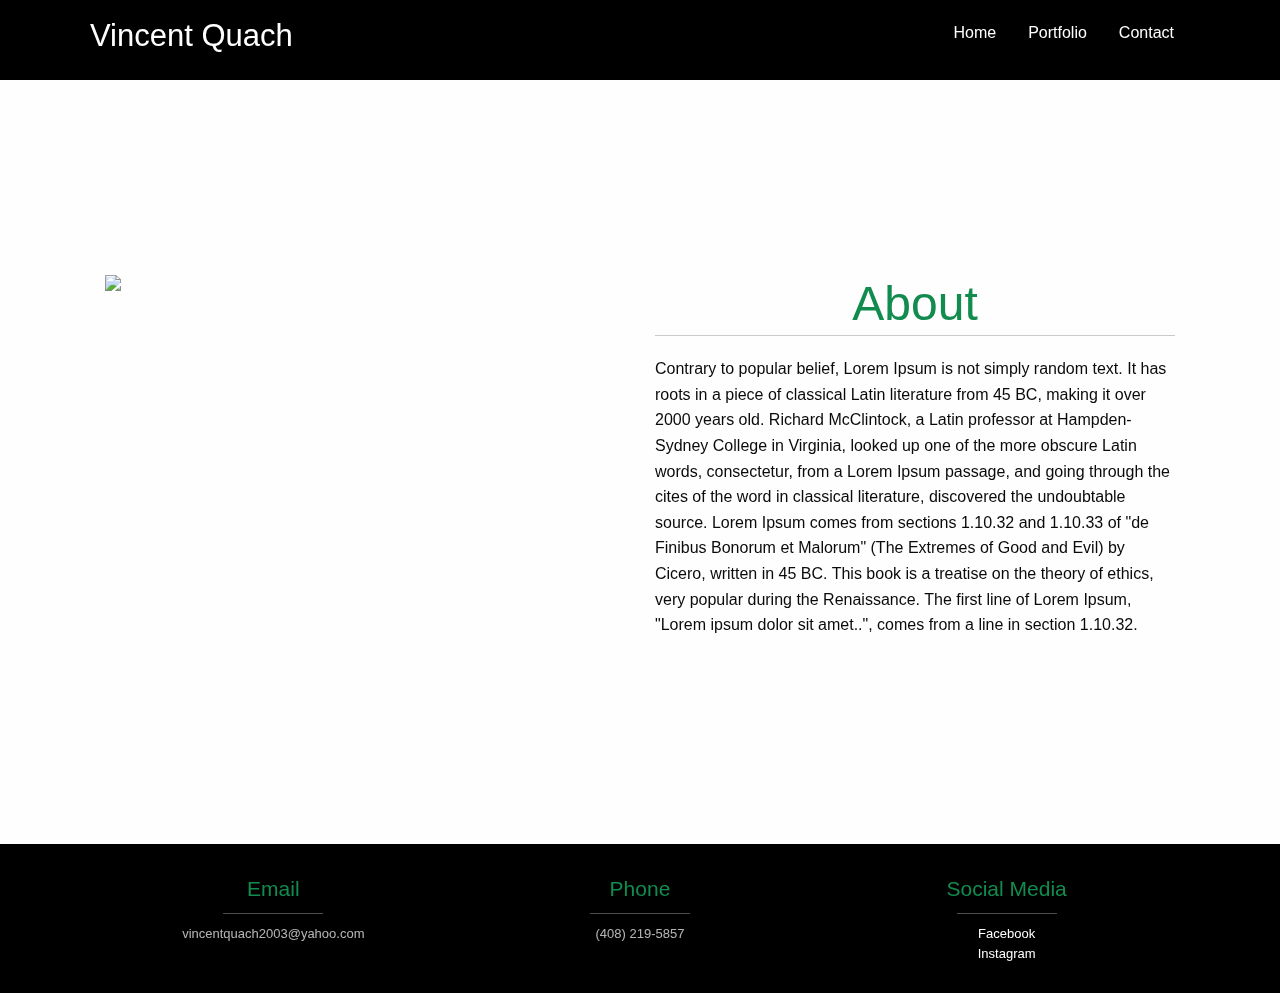
==== about.html @ ebe6278a "Added sperate css" ====
<!doctype html>
<html class="no-js" lang="en" dir="ltr">
  <head>
    <meta charset="utf-8">
    <meta http-equiv="x-ua-compatible" content="ie=edge">
    <meta name="viewport" content="width=device-width, initial-scale=1.0">
    <title>Vincent Quach - About</title>
    <link rel="stylesheet" href="css/foundation.css">
    <link rel="stylesheet" href="css/app.css">
    <link rel="stylesheet" href="css/about-app.css">
  </head>
  <body>

    <div class="off-canvas-wrapper">
      <!-- creates an off screen menu -->
       <div class="off-canvas position-left" id="mobile-menu" data-off-canvas>
         <ul>
           <li><a href="index.html">Home</a></li>
           <li><a href="#">Portfolio</a></li>
           <li><a href="contact.html">Contact</a></li>
         </ul>
       </div>

       <div class="off-canvas-content" data-off-canvas-content>
         <!-- creates title bar for menu only and hidden on desktop -->
         <div class="title-bar show-for-small-only">
          <div class="title-bar-left">
            <button class="menu-icon" type="button" data-open="mobile-menu"></button>
            <span class="title-bar-title">Vincent Quach</span>
          </div>
        </div>
         <!-- **************MOBILE NAVIGATION**************** -->



         <!-- **************DESKTOP NAVIGATION**************** -->
         <nav class="top-bar nav-desktop">
           <div class="wrap grid-x">

             <div class="top-bar-left">
                 <h3 class="site-logo">Vincent Quach</h3>
             </div>

             <div class="top-bar-right">
               <ul class="menu menu-desktop">
                 <li><a href="index.html">Home</a></li>
                 <li><a href="#">Portfolio</a></li>
                 <li><a href="contact.html">Contact</a></li>
               </ul>
             </div>
           </div>
         </nav>

         <!-- **************MAIN CONTENT**************** -->
         <section class="about-content">
           <div class="wrap grid-x grid-padding-x small-up-1 medium-up-2">
             <div class="cell">
               <img src="http://i63.tinypic.com/2ih1b1y.jpg">
             </div>
             <div class="cell">
               <h1>About</h1>
               <hr>
               <p>Contrary to popular belief, Lorem Ipsum is not simply random text. It has roots in a piece of classical Latin literature from 45 BC, making it over 2000 years old. Richard McClintock, a Latin professor at Hampden-Sydney College in Virginia, looked up one of the more obscure Latin words, consectetur, from a Lorem Ipsum passage, and going through the cites of the word in classical literature, discovered the undoubtable source. Lorem Ipsum comes from sections 1.10.32 and 1.10.33 of "de Finibus Bonorum et Malorum" (The Extremes of Good and Evil) by Cicero, written in 45 BC. This book is a treatise on the theory of ethics, very popular during the Renaissance. The first line of Lorem Ipsum, "Lorem ipsum dolor sit amet..", comes from a line in section 1.10.32.</p>
             </div>
           </div>
         </section>

         <!-- **************FOOTER SECTION**************** -->
         <footer class="about-footer">
           <div class="wrap grid-x grid-padding-x small-up-1 medium-up-3" align="center">
             <div class="cell">
               <h4>Email</h4>
               <hr>
               <p>vincentquach2003@yahoo.com</p>
             </div>
             <div class="cell">
               <h4>Phone</h4>
               <hr>
               <p>(408) 219-5857</p>
             </div>
             <div class="cell">
               <h4>Social Media</h4>
               <hr>
               <a href="#">Facebook</a>
               <a href="#">Instagram</a>
             </div>
           </div>
         </footer>
       </div>
     </div>

    <script src="js/vendor/jquery.js"></script>
    <script src="js/vendor/what-input.js"></script>
    <script src="js/vendor/foundation.js"></script>
    <script src="js/app.js"></script>
  </body>
</html>
---- css/app.css ----
/* *****************GENERAL************** */
.wrap {
	max-width: 1100px;
	margin: 0 auto;
	width: 90%
}

* {
	outline: none;
}


/* *****************NAV-MOBILE SECTION************** */
.title-bar {
	height: 60px;
}

#mobile-menu {
	background-color: black;
	padding: 10px;
}

#mobile-menu li {
	list-style: none;
	text-align: center;
}

#mobile-menu a {
	font-weight: bold;
	color: #118C4E;
	line-height: 3;
}

/* *****************NAV-DESKTOP SECTION************** */
.nav-desktop {
	background-color: black;
	height: 80px;
}

.site-logo {
	color: white;
}

.nav-desktop .menu-desktop {
	background-color: transparent;
}

.nav-desktop a {
	color: white;
}

.nav-desktop a:hover {
	color: #118C4E;
}

/* *****************HERO SECTION************** */
.hero {
	background-color: grey;
	padding: 80px 0px;
	height: 400px;
	background-image: url("../images/patterns.png");
	text-align: center;
}

.hero h1 {
	color: #118C4E;
}

.hero p {
	color: rgba(255,255,255,0.7);
}

/* *****************MAIN SECTION************** */
.main {
	padding: 80px 0px;
}

.main span {
	font-weight: bold;
	color: #118C4E;
}

.main li {
	list-style: none;
}

.main h1 {
	color: #118C4E;
	text-align: center;
}

.main hr {
	margin-top: -10px;

}

/* *****************FOOTER************** */
footer {
	background-color: black;
	padding: 30px 0px;

}

footer a {
	display: block;
	color: white;
	font-size: 13px;
}

footer a:hover {
	color: #118C4E
}

footer h4 {
	color: #118C4E;
	font-size: 21px;
}

footer hr {
	border-color: rgba(255,255,255,0.3);
	margin: 10px 0;
	width: 100px;
}

footer p {
	display: block;
	color: rgba(255,255,255,0.7);
	font-size: 13px;
}

/* *****************MEDIA QUERY************** */
@media (max-width: 639px) {
	.nav-desktop {
		display: none;
	}
}

@media (max-width: 875px) {
	.hero h1, .hero p {
		width: 100%;
	}
}
---- css/about-app.css ----
.about-content h1 {
	color: #118C4E;
	text-align: center;
}

.about-content {
	padding: 190px 0px;
}

.about-content hr {
	margin-top: -10px;
}
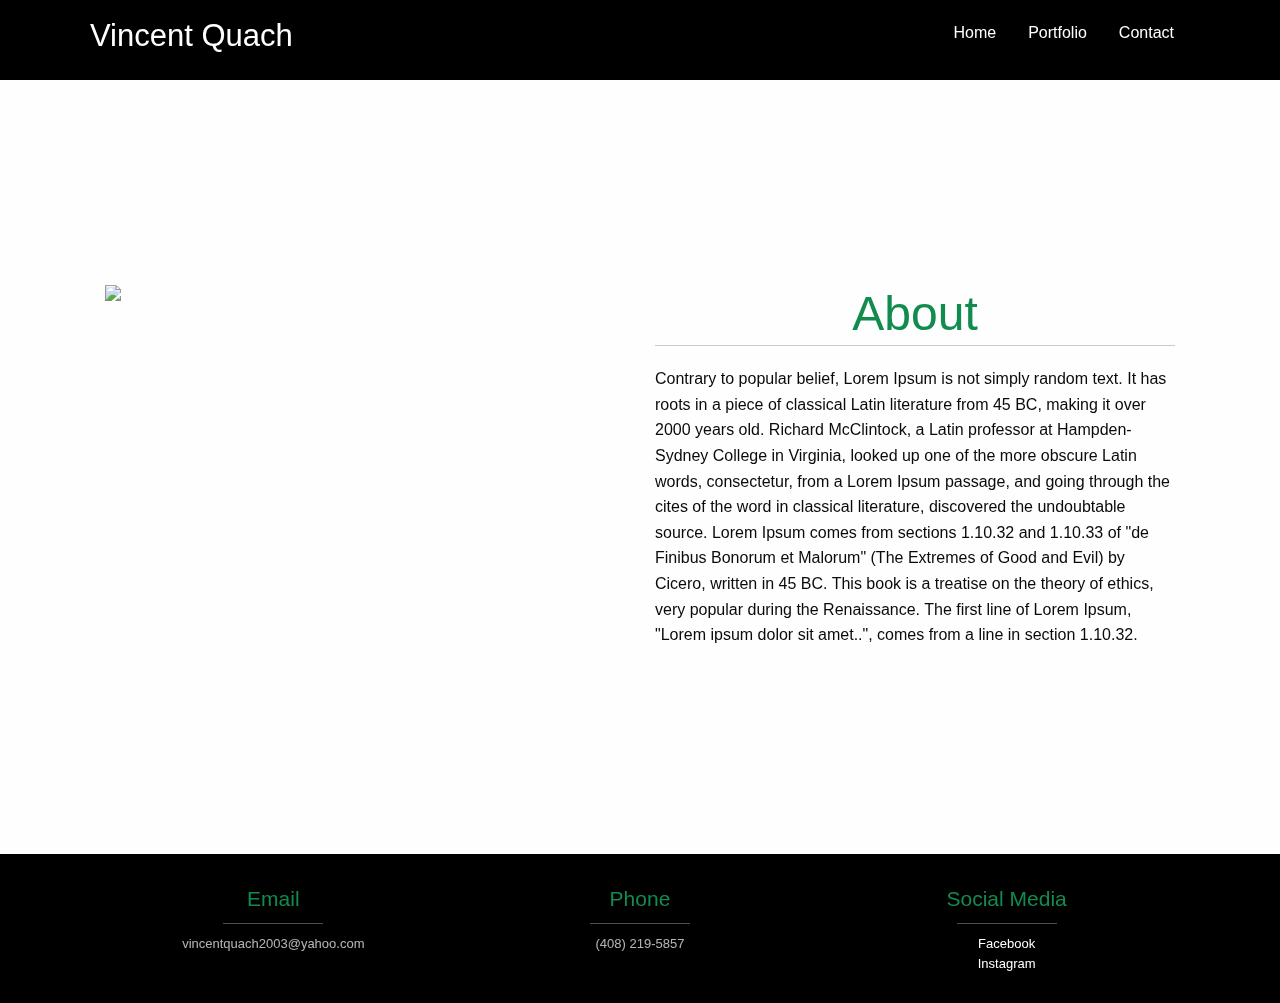
==== commit 3d7eec90: "Updates" ====
--- a/about.html
+++ b/about.html
@@ -7,7 +7,6 @@
     <title>Vincent Quach - About</title>
     <link rel="stylesheet" href="css/foundation.css">
     <link rel="stylesheet" href="css/app.css">
-    <link rel="stylesheet" href="css/about-app.css">
   </head>
   <body>
 
@@ -16,7 +15,7 @@
        <div class="off-canvas position-left" id="mobile-menu" data-off-canvas>
          <ul>
            <li><a href="index.html">Home</a></li>
-           <li><a href="#">Portfolio</a></li>
+           <li><a href="portfolio.html">Portfolio</a></li>
            <li><a href="contact.html">Contact</a></li>
          </ul>
        </div>
@@ -44,7 +43,7 @@
              <div class="top-bar-right">
                <ul class="menu menu-desktop">
                  <li><a href="index.html">Home</a></li>
-                 <li><a href="#">Portfolio</a></li>
+                 <li><a href="portfolio.html">Portfolio</a></li>
                  <li><a href="contact.html">Contact</a></li>
                </ul>
              </div>
--- a/css/app.css
+++ b/css/app.css
@@ -67,13 +67,19 @@
 	color: #118C4E;
 }
 
-.hero p {
+.hero li {
+	display: inline;
 	color: rgba(255,255,255,0.7);
+	font-size: 1.7rem;
+	letter-spacing: .2rem;
+	border-right: #118C4E solid 3px;
+	padding: 0px 20px;
 }
 
 /* *****************MAIN SECTION************** */
 .main {
 	padding: 80px 0px;
+	/* text-align: center; */
 }
 
 .main span {
@@ -94,6 +100,58 @@
 	margin-top: -10px;
 
 }
+
+/* *****************ABOUT CONTENT************** */
+.about-content h1 {
+	color: #118C4E;
+	text-align: center;
+}
+
+.about-content {
+	padding: 190px 0px;
+}
+
+.about-content hr {
+	margin-top: -10px;
+}
+
+.about-content .cell {
+	padding-top: 10px;
+}
+
+/* *****************CONTACT CONTENT************** */
+.contact-content {
+	padding: 236px 0px;
+  text-align: center;
+}
+
+.contact-content span {
+	font-weight: bold;
+	color: #118C4E;
+}
+
+.contact-content h1 {
+	color: #118C4E;
+	padding-bottom: 40px;
+}
+
+.contact-content h3 {
+	color: #118C4E;
+}
+
+.contact-content hr {
+	margin-top: -10px;
+}
+
+.contact-content i {
+  font-size: 67px;
+}
+
+/* *****************PORTFOLIO CONTENT************** */
+.portfolio-content {
+	padding: 236px 0px;
+}
+
 
 /* *****************FOOTER************** */
 footer {
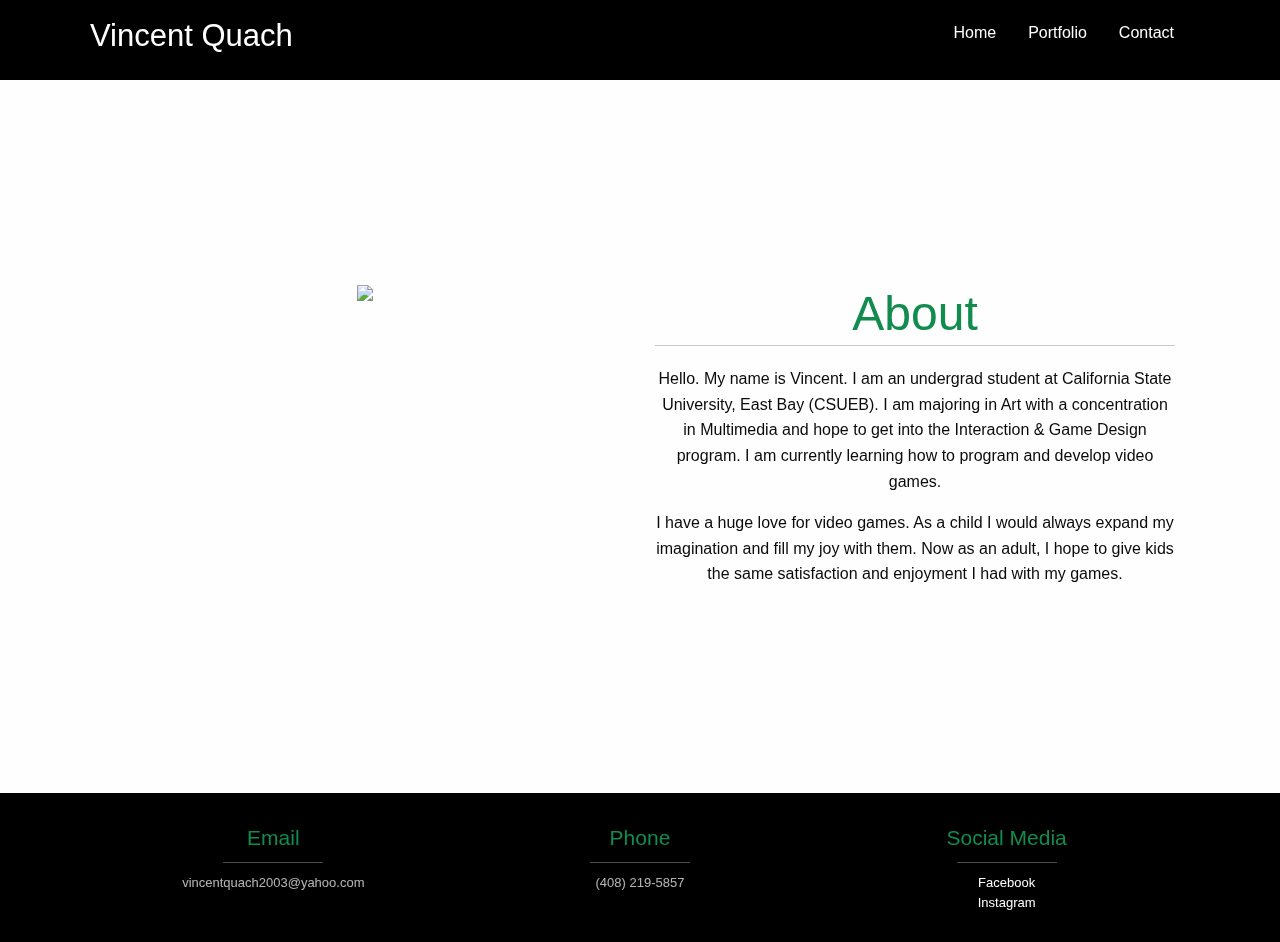
==== commit 7a0ac8e1: "Finishing touches" ====
--- a/about.html
+++ b/about.html
@@ -59,7 +59,8 @@
              <div class="cell">
                <h1>About</h1>
                <hr>
-               <p>Contrary to popular belief, Lorem Ipsum is not simply random text. It has roots in a piece of classical Latin literature from 45 BC, making it over 2000 years old. Richard McClintock, a Latin professor at Hampden-Sydney College in Virginia, looked up one of the more obscure Latin words, consectetur, from a Lorem Ipsum passage, and going through the cites of the word in classical literature, discovered the undoubtable source. Lorem Ipsum comes from sections 1.10.32 and 1.10.33 of "de Finibus Bonorum et Malorum" (The Extremes of Good and Evil) by Cicero, written in 45 BC. This book is a treatise on the theory of ethics, very popular during the Renaissance. The first line of Lorem Ipsum, "Lorem ipsum dolor sit amet..", comes from a line in section 1.10.32.</p>
+               <p>Hello. My name is Vincent. I am an undergrad student at California State University, East Bay (CSUEB). I am majoring in Art with a concentration in Multimedia and hope to get into the Interaction & Game Design program. I am currently learning how to program and develop video games.</p>
+               <p>I have a huge love for video games. As a child I would always expand my imagination and fill my joy with them. Now as an adult, I hope to give kids the same satisfaction and enjoyment I had with my games.</p>
              </div>
            </div>
          </section>
@@ -80,8 +81,8 @@
              <div class="cell">
                <h4>Social Media</h4>
                <hr>
-               <a href="#">Facebook</a>
-               <a href="#">Instagram</a>
+               <a href="https://www.facebook.com/vincent.quach.3">Facebook</a>
+               <a href="https://www.instagram.com/l7rag0n/">Instagram</a>
              </div>
            </div>
          </footer>
--- a/css/app.css
+++ b/css/app.css
@@ -58,7 +58,6 @@
 .hero {
 	background-color: grey;
 	padding: 80px 0px;
-	height: 400px;
 	background-image: url("../images/patterns.png");
 	text-align: center;
 }
@@ -79,7 +78,7 @@
 /* *****************MAIN SECTION************** */
 .main {
 	padding: 80px 0px;
-	/* text-align: center; */
+	text-align: center;
 }
 
 .main span {
@@ -104,11 +103,11 @@
 /* *****************ABOUT CONTENT************** */
 .about-content h1 {
 	color: #118C4E;
-	text-align: center;
 }
 
 .about-content {
 	padding: 190px 0px;
+	text-align: center;
 }
 
 .about-content hr {
@@ -149,7 +148,11 @@
 
 /* *****************PORTFOLIO CONTENT************** */
 .portfolio-content {
-	padding: 236px 0px;
+	padding: 221px 0px;
+}
+
+.portfolio-image {
+	padding-top: 15px;
 }
 
 
